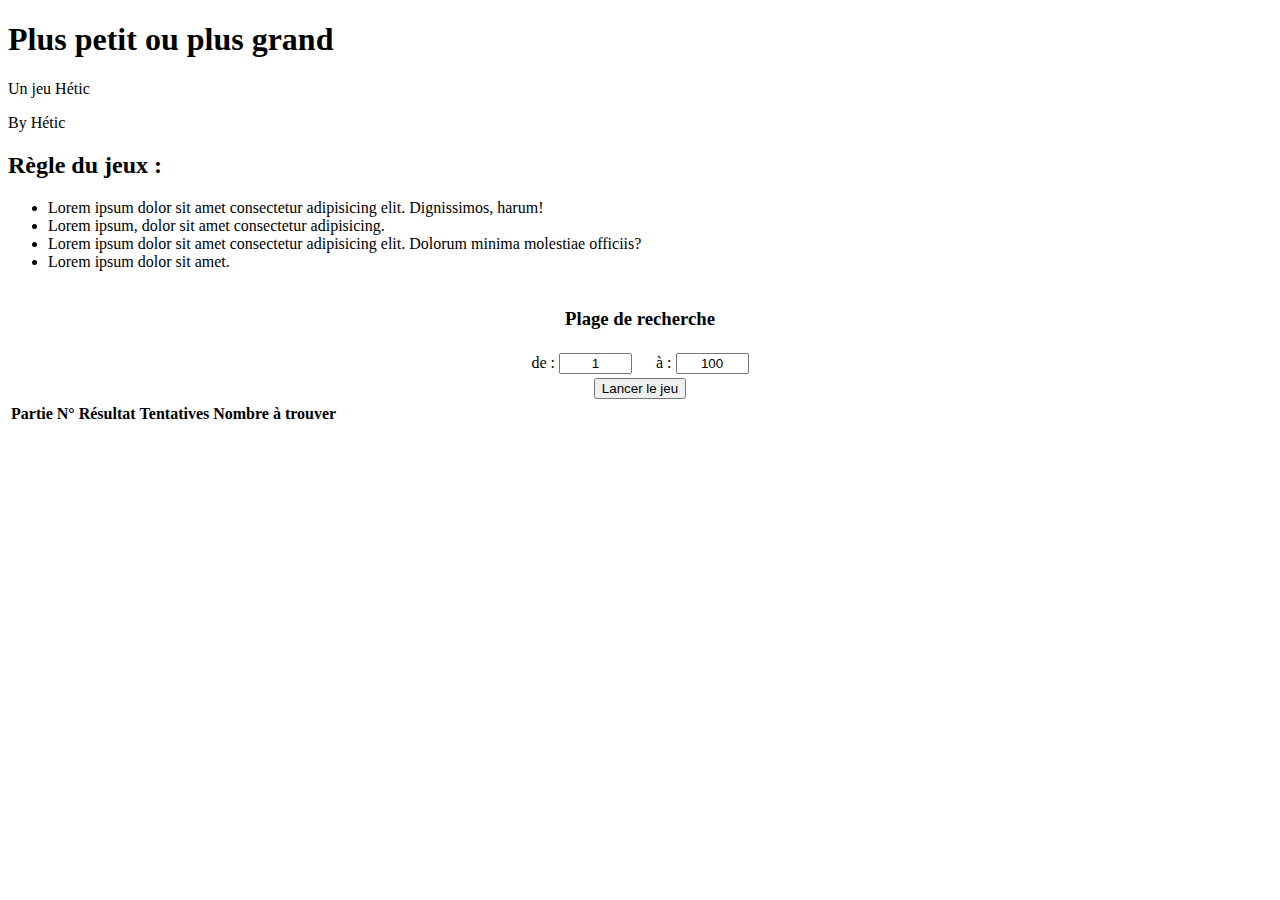
==== html/index.html @ 4f154a48 "add subtitle" ====
<!DOCTYPE html>
<html>
	<head>
		<meta charset="utf-8">
		<title>Plus Petit ou Plus Grand</title>
		<link rel="stylesheet" href="../css/reset.css">
		<link rel="stylesheet" href="../css/style.css">
	</head>
	<body>
		<header>
			<h1>Plus petit ou plus grand</h1>
			<p>Un jeu Hétic</p>
			<p>By Hétic</p>
		</header>

		<div class="rules">
			<h2>Règle du jeux :</h2>
	
			<ul>
				<li>Lorem ipsum dolor sit amet consectetur adipisicing elit. Dignissimos, harum!</li>
				<li>Lorem ipsum, dolor sit amet consectetur adipisicing.</li>
				<li>Lorem ipsum dolor sit amet consectetur adipisicing elit. Dolorum minima molestiae officiis?</li>
				<li>Lorem ipsum dolor sit amet.</li>
			</ul>
		</div>

		<table class="search" border="0" align="center">
			<tbody>
				<tr>
					<td align="center" colspan="2"><h3>Plage de recherche</h3></td>
				</tr>
				<tr>
					<td align="center"><span class="fromto">de : </span>
						<input type="text" name="from" size="6" value="1" style="text-align: center;">
					</td>
					<td align="center">&nbsp; &nbsp; &nbsp;<span class="fromto">à :</span>
						<input type="text" name="to" size="6" value="100" style="text-align: center;">
					</td>
				</tr>
				<tr class="btn-container">
					<td colspan="2" align="center">
						<!-- <button>Lancer le jeu</button> -->
						<input id="start" type="button" value="Lancer le jeu">
					</td>
				</tr>
			</tbody>
		</table>
        <table id="resultats">
        	<thead>
        		<tr>
        			<th>Partie N°</th>
        			<th>Résultat</th>
        			<th>Tentatives</th>
        			<th>Nombre à trouver</th>
        		</tr>
        	</thead>
        	<tbody></tbody>
        </table>
		<script src="../js/jeu.js"></script>
	</body>
</html>
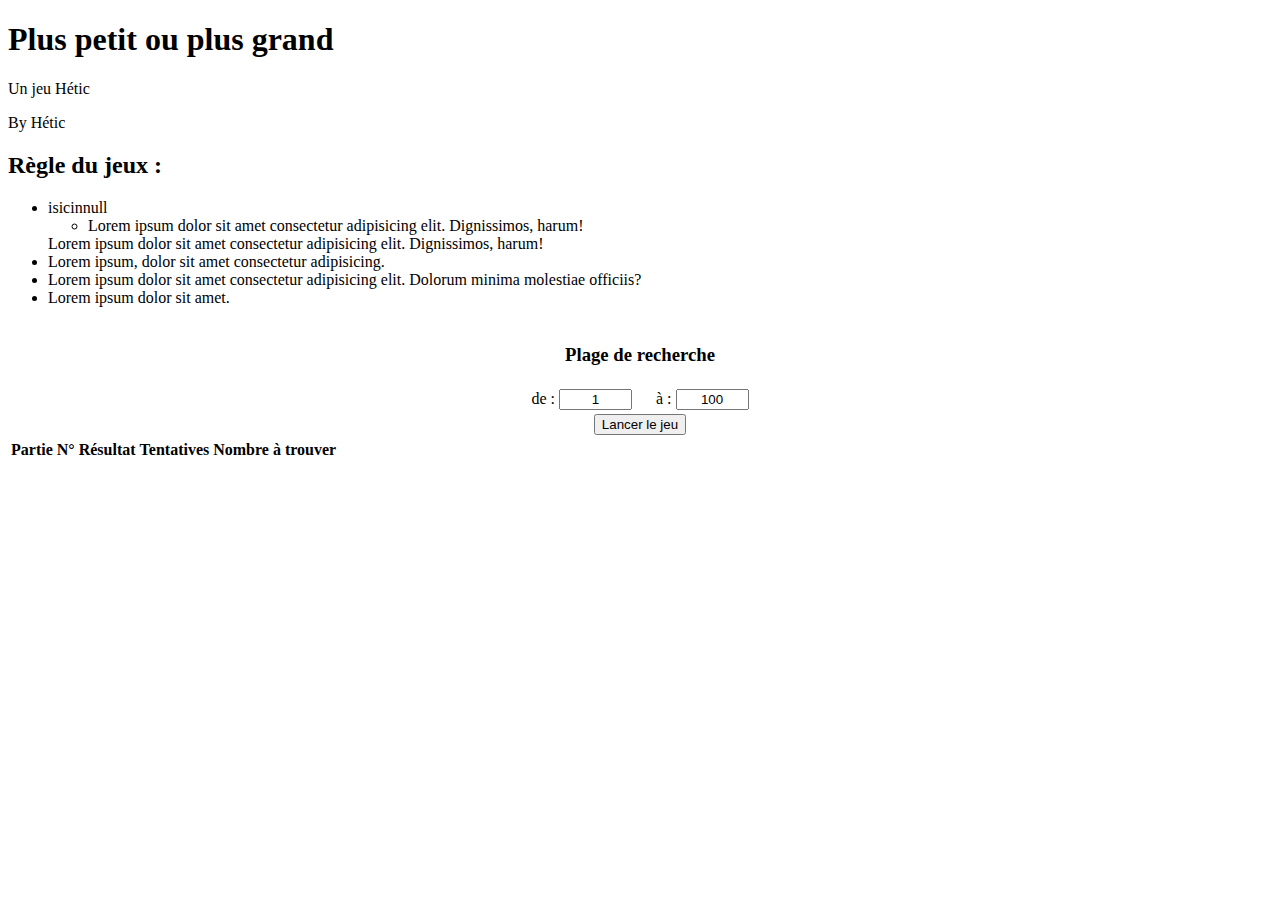
==== commit 60db745f: "try conflic" ====
--- a/html/index.html
+++ b/html/index.html
@@ -17,7 +17,14 @@
 			<h2>Règle du jeux :</h2>
 	
 			<ul>
-				<li>Lorem ipsum dolor sit amet consectetur adipisicing elit. Dignissimos, harum!</li>
+				<li>isicinnull
+					<ul>
+						<li>
+							Lorem ipsum dolor sit amet consectetur adipisicing elit. Dignissimos, harum!
+						</li>
+					</ul>
+					Lorem ipsum dolor sit amet consectetur adipisicing elit. Dignissimos, harum!
+				</li>
 				<li>Lorem ipsum, dolor sit amet consectetur adipisicing.</li>
 				<li>Lorem ipsum dolor sit amet consectetur adipisicing elit. Dolorum minima molestiae officiis?</li>
 				<li>Lorem ipsum dolor sit amet.</li>
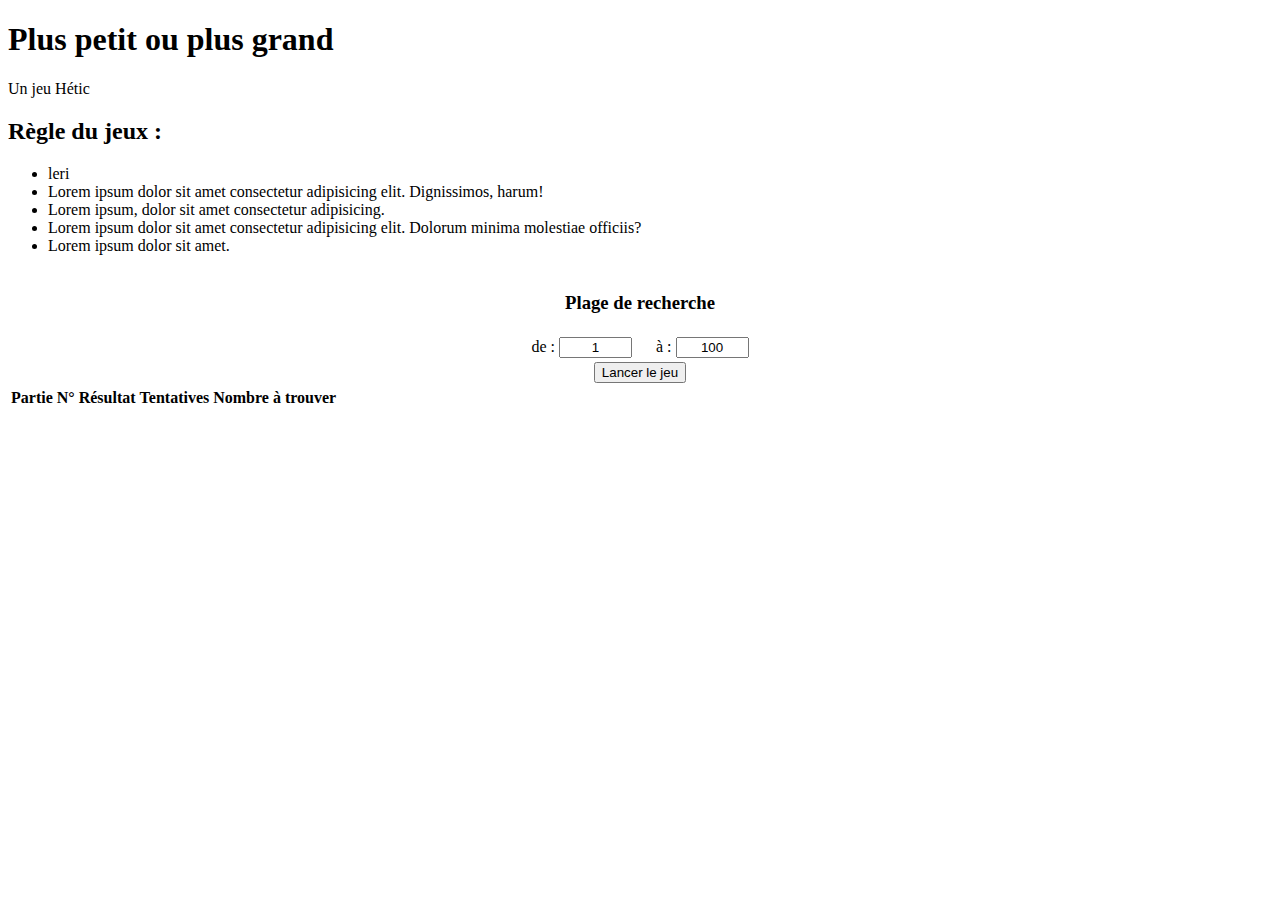
==== commit 31df61dd: "try conflict" ====
--- a/html/index.html
+++ b/html/index.html
@@ -10,21 +10,14 @@
 		<header>
 			<h1>Plus petit ou plus grand</h1>
 			<p>Un jeu Hétic</p>
-			<p>By Hétic</p>
 		</header>
 
 		<div class="rules">
 			<h2>Règle du jeux :</h2>
 	
 			<ul>
-				<li>isicinnull
-					<ul>
-						<li>
-							Lorem ipsum dolor sit amet consectetur adipisicing elit. Dignissimos, harum!
-						</li>
-					</ul>
-					Lorem ipsum dolor sit amet consectetur adipisicing elit. Dignissimos, harum!
-				</li>
+				<li>leri</li>
+				<li>Lorem ipsum dolor sit amet consectetur adipisicing elit. Dignissimos, harum!</li>
 				<li>Lorem ipsum, dolor sit amet consectetur adipisicing.</li>
 				<li>Lorem ipsum dolor sit amet consectetur adipisicing elit. Dolorum minima molestiae officiis?</li>
 				<li>Lorem ipsum dolor sit amet.</li>
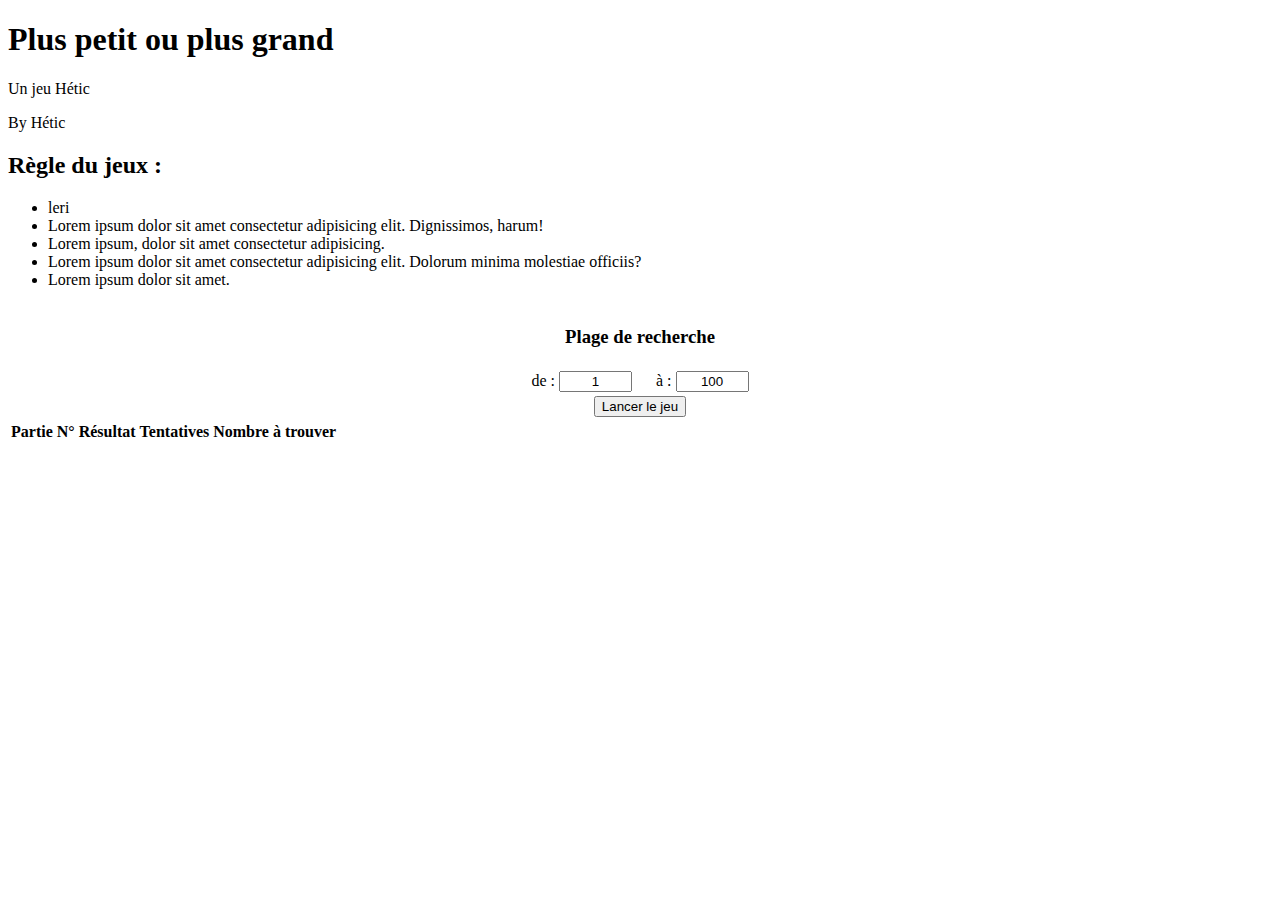
==== commit 73b929ee: "test reset vscode" ====
--- a/html/index.html
+++ b/html/index.html
@@ -10,13 +10,14 @@
 		<header>
 			<h1>Plus petit ou plus grand</h1>
 			<p>Un jeu Hétic</p>
+			<p>By Hétic</p>
 		</header>
 
 		<div class="rules">
 			<h2>Règle du jeux :</h2>
 	
-			<ul>
-				<li>leri</li>
+			<ul> 
+				<li>leri </li>
 				<li>Lorem ipsum dolor sit amet consectetur adipisicing elit. Dignissimos, harum!</li>
 				<li>Lorem ipsum, dolor sit amet consectetur adipisicing.</li>
 				<li>Lorem ipsum dolor sit amet consectetur adipisicing elit. Dolorum minima molestiae officiis?</li>
